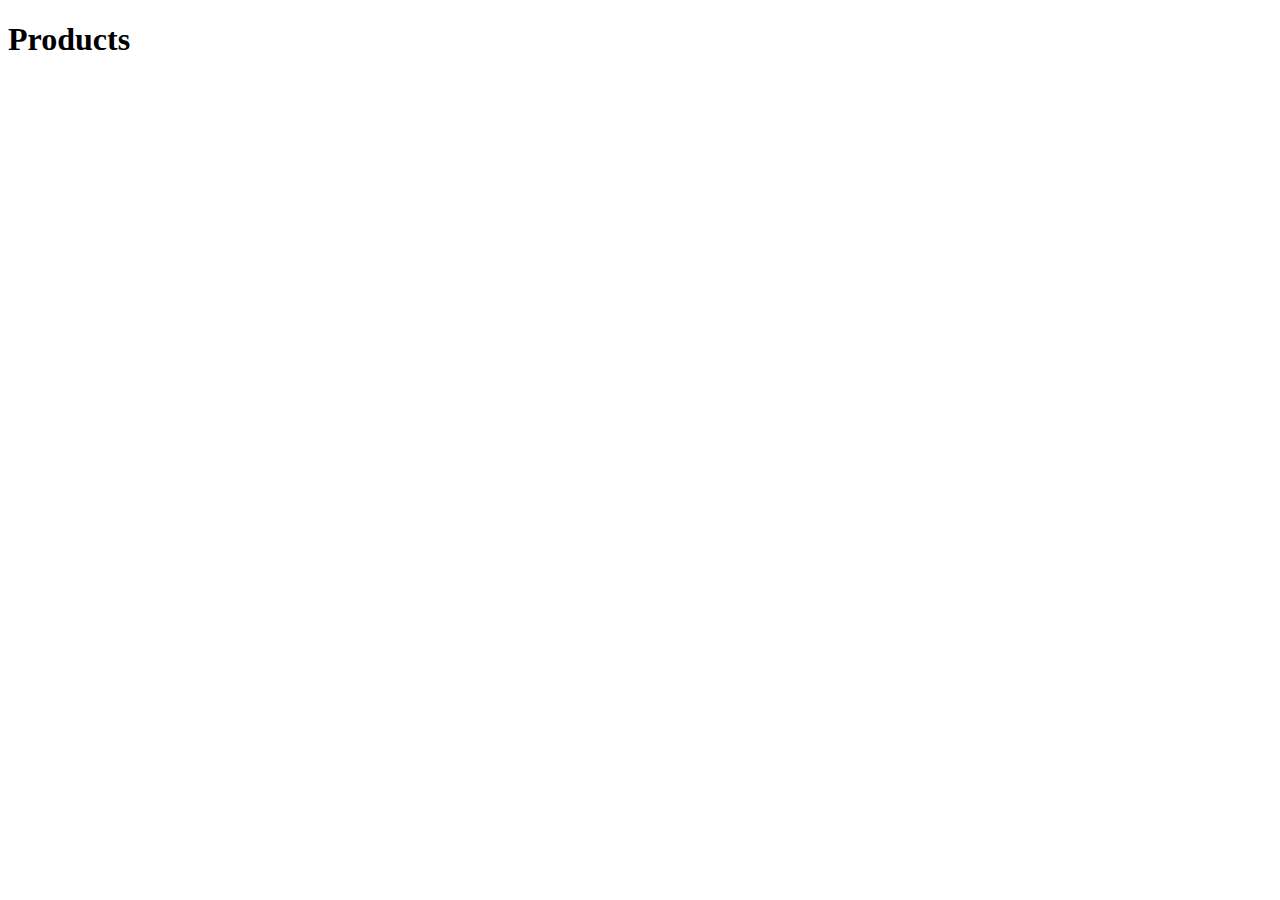
==== index.html @ 94df4782 "Set and Get Data Completed!" ====
<!DOCTYPE html>
<html lang="en">
<head>
    <meta charset="UTF-8">
    <meta name="viewport" content="width=device-width, initial-scale=1.0">
    <title>Products-Api</title>
</head>
<body>
    <h1>Products</h1>
    <div class="output1">

    </div>


    <script src="./app.js"></script>
</body>
</html>
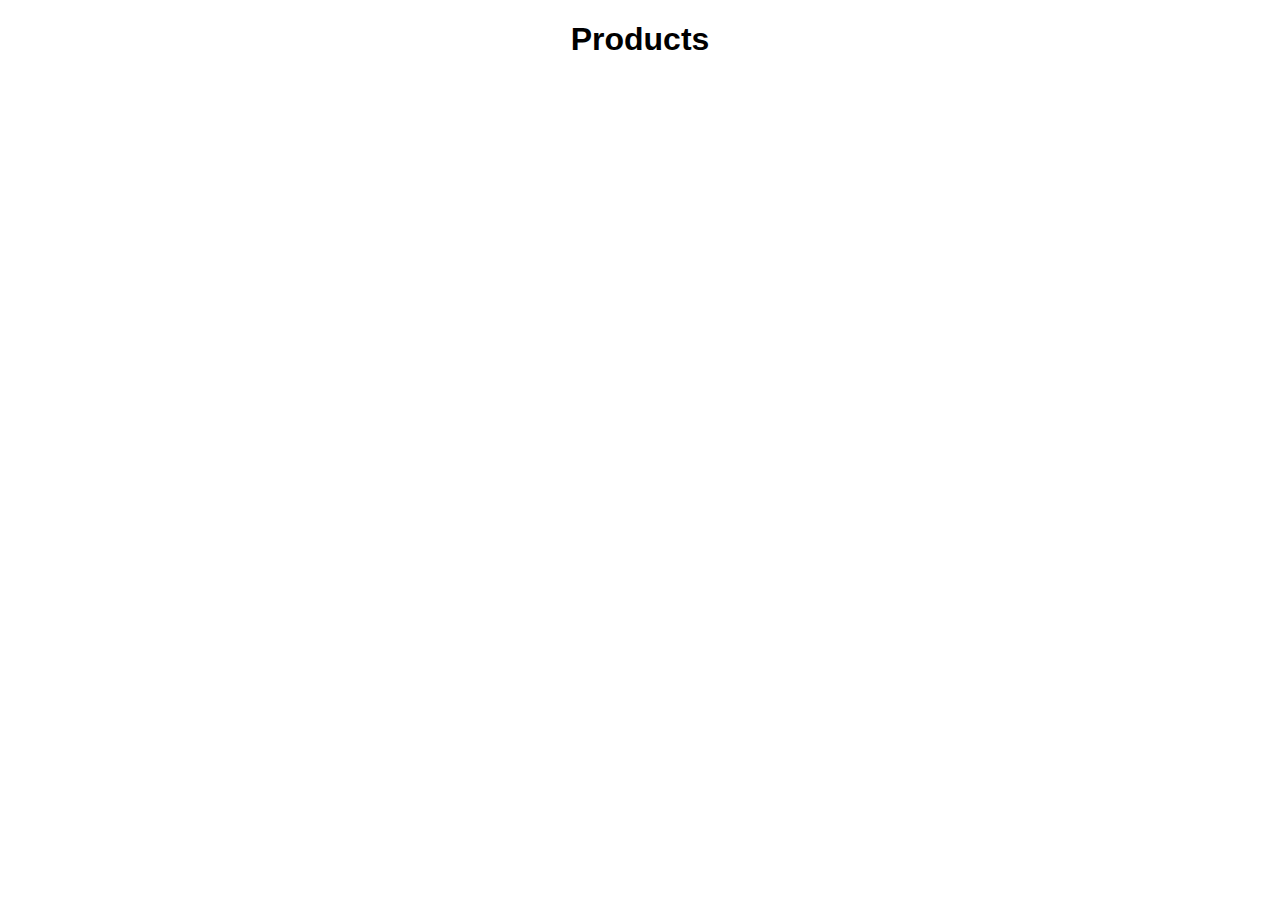
==== commit b8fb6446: "Completed!" ====
--- a/index.html
+++ b/index.html
@@ -4,6 +4,7 @@
     <meta charset="UTF-8">
     <meta name="viewport" content="width=device-width, initial-scale=1.0">
     <title>Products-Api</title>
+    <link rel="stylesheet" href="./style.css">
 </head>
 <body>
     <h1>Products</h1>
--- a/style.css
+++ b/style.css
@@ -0,0 +1,118 @@
+body{
+    font-family: 'Segoe UI', Tahoma, Geneva, Verdana, sans-serif;
+}
+h1{
+    text-align: center;
+}
+.output1{
+    display: flex;
+    flex-wrap: wrap;
+    justify-content: center;
+    align-items: center;
+    gap: 30px;
+    margin: 45px;
+}
+
+.card1 {
+    width: 300px;
+    border: 1px solid #ddd;
+    border-radius: 8px;
+    box-shadow: 0 4px 8px rgba(0, 0, 0, 0.1);
+    background-color: white;
+    overflow: hidden;
+    transition: transform 0.3s ease-in-out;
+    margin: 15px;
+    text-align: center;
+}
+
+.card1:hover {
+    transform: scale(1.05);
+}
+
+.card1 img {
+    width: 100%;
+    height: auto;
+    border-bottom: 1px solid #ddd;
+}
+
+.card1 h3 {
+    font-size: 1.2rem;
+    margin: 10px 0;
+    color: #333;
+}
+
+.card1 p {
+    font-size: 0.9rem;
+    color: #666;
+    margin: 10px;
+}
+
+.card1 .price {
+    color: red;
+    font-weight: bold;
+    font-size: 1rem;
+}
+.card1 button {
+    padding: 10px;
+    margin: 10px;
+    font-size: 1rem;
+    color: white;
+    background-color: #8bc34a;
+    border: none;
+    border-radius: 5px;
+    cursor: pointer;
+    transition: background-color 0.3s ease, transform 0.2s ease;
+}
+
+.card1 button:hover {
+    background-color: #7cb342;
+    transform: translateY(-2px);
+}
+
+.card1 button:active {
+    transform: translateY(1px);
+}
+
+
+
+
+/* Product.html */
+.output2 {
+    width: 300px;
+    border: 1px solid #ddd;
+    border-radius: 8px;
+    box-shadow: 0 4px 8px rgba(0, 0, 0, 0.1);
+    background-color: white;
+    overflow: hidden;
+    transition: transform 0.3s ease-in-out;
+    margin: 15px;
+    text-align: center;
+}
+.main{
+    display: flex;
+    justify-content: center;
+    align-items: center;
+}
+
+a button{
+    padding: 10px 15px;
+    margin: 8px 20px;
+    font-size: 1rem;
+    color: white;
+    background-color: #8bc34a;
+    border: none;
+    border-radius: 5px;
+    cursor: pointer;
+    transition: background-color 0.3s ease, transform 0.2s ease; 
+}
+a button:hover{
+background-color: #7cb342;
+transform: translateY(-2px);
+}
+a button:active{
+    transform: translateY(1px);
+}
+.a{
+    text-align: center;
+    margin-top: 20px;
+}